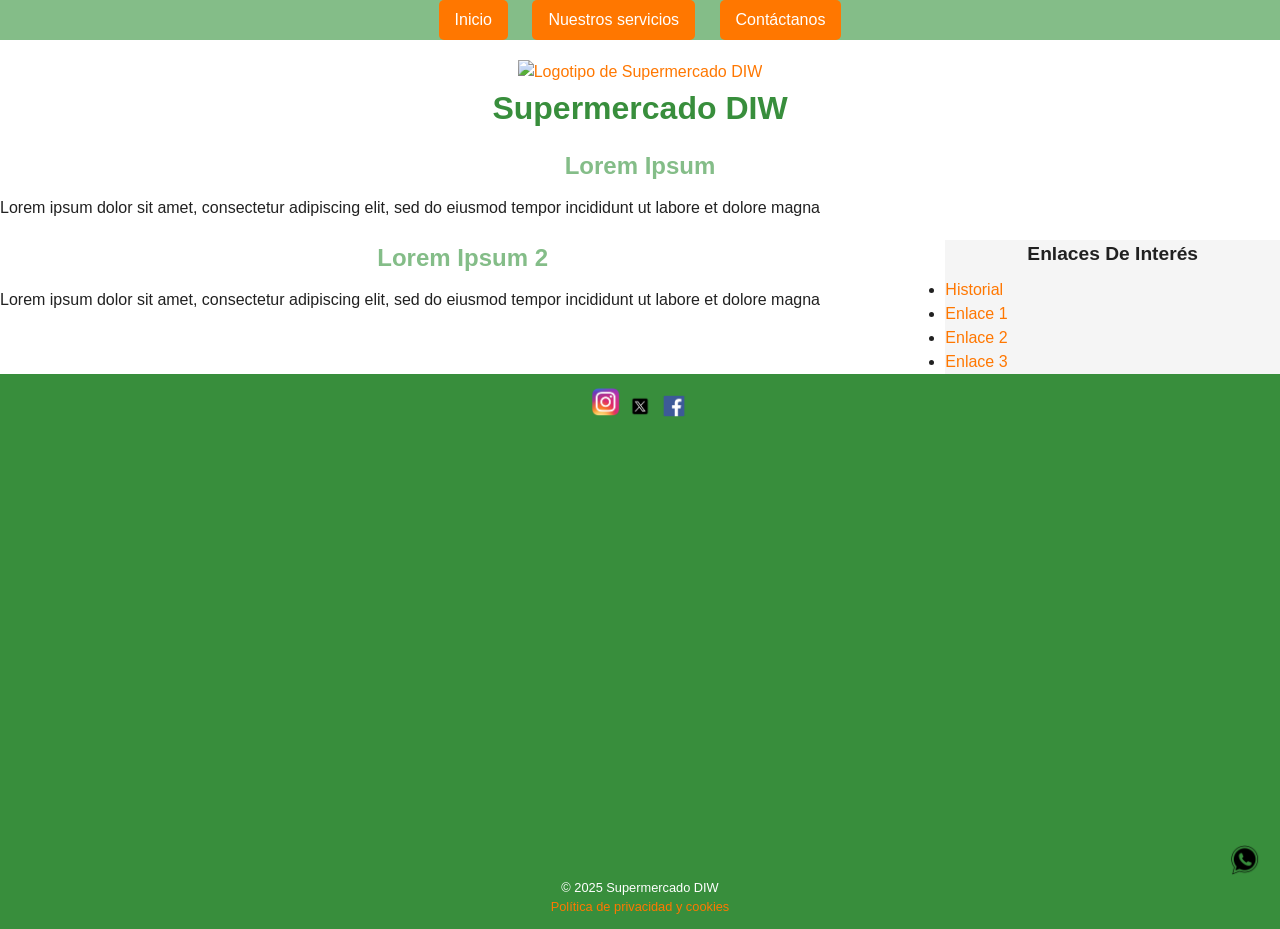
==== index.html @ 5759123f "Actividad 1.2" ====
<!DOCTYPE html>
<html lang="es">
<head>
    <meta charset="UTF-8" />
    <meta name="description" content="Supermercado DIW ofrece productos frescos y de cercanía a precios competitivos en Alicante" />
    <meta name="keywords" content="supermercado, Alicante, ofertas, frutas, verduras, productos frescos" />
    <meta name="author" content="Alberto Pereda Gámez" />
    <title>Supermercado DIW</title>
    <link rel="icon" href="assets/images/logo.png" type="image/png" />
    <link rel="stylesheet" href="assets/css/style.css" />
</head>
<body>
    <header>
        <a href="index.html">
            <img src="assets/images/logo.png" alt="Logotipo de Supermercado DIW" />
        </a>
        <h1>Supermercado DIW</h1>
    </header>
    <nav>
            <a href="#">Inicio</a>&nbsp;<a href="servicios.html">Nuestros servicios</a>&nbsp;<a href="contacto.html">Contáctanos</a>       
    </nav>
    <main>
        <section>
            <article>
                <h2>Lorem ipsum</h2>
                Lorem ipsum dolor sit amet, consectetur adipiscing elit, sed do eiusmod tempor incididunt ut labore et dolore magna
            </article>
            <article>
                <h2>Lorem ipsum 2</h2>
                Lorem ipsum dolor sit amet, consectetur adipiscing elit, sed do eiusmod tempor incididunt ut labore et dolore magna
             
            </article>

            <aside>
                <h3>Enlaces de interés</h3>
                <ul>
                    <li><a href="#">Historial</a></li>
                    <li><a href="#">Enlace 1</a></li>
                    <li><a href="#">Enlace 2</a></li>
                    <li><a href="#">Enlace 3</a></li>
                </ul>
            </aside>
        </section>
    </main>
    <footer>
        <a href="https://www.instagram.com/" target="_blank">
            <img src="assets/images/Instagram.png" alt="Instagram" width="30" />
        </a><a href="https://x.com/" target="_blank">
            <img src="assets/images/Twitter.png" alt="X Twitter" width="30" />
        </a>
        <a href="https://www.facebook.com/" target="_blank">
            <img src="assets/images/Facebook.png" alt="Facebook" width="30" />
        </a>
        <a href="https://www.whatsapp.com/" target="_blank" class="whatsapp">
            <img src="assets/images/Whatsapp.png" alt="Whatsapp" width="30" />
        </a>
        <p>
            <iframe src="https://www.google.com/maps/embed?pb=!1m17!1m12!1m3!1d3129.196705833554!2d-0.515766!3d38.344429!2m3!1f0!2f0!3f0!3m2!1i1024!2i768!4f13.1!3m2!1m1!2s!5e0!3m2!1ses!2ses!4v1762422275246!5m2!1ses!2ses"
                    width="600"
                    height="450"
                    style="border:0;"
                    allowfullscreen=""
                    loading="lazy"
                    referrerpolicy="no-referrer-when-downgrade">
            </iframe>
        </p>

        <p>&copy; 2025 Supermercado DIW </p>
        <a href="#">Política de privacidad y cookies</a>
    </footer>
</body>
</html>
---- assets/css/style.css ----
﻿* {
    margin: 0px;
    padding: 0px;
}

body {
    font-size: 1em;
    color: var(--negro);
    background-color: var(--blanco);
    font-family: Arial, Helvetica, sans-serif;
    line-height: 1.5;
}

h1 {
    font-size: 2em;
    color: var(--verde-oscuro);
}

h2 {
    font-size: 1.5em;
    color: var(--verde-medio)
}

h3 {
    font-size: 1.2em;
    color: var(--negro);
}

footer {
    font-size: 0.8em;
}

:root {
    --verde-oscuro: #388E3C; /*color principal*/
    --verde-medio: #84BD88; /*color secundario*/
    --naranja: #FF7700; /*color enlaces y botones*/
    --negro: #212121; /*color texto*/
    --blanco: #FFFFFF; /*color fondo*/
}

a {
    color: var(--naranja);
    text-decoration: none;
}

a:hover {
    text-decoration: underline;
}

button, input[type=submit], input[type=reset] {
    background-color: var(--naranja);
    color: var(--blanco);
    border: none;
    border-radius: 5px;
    padding: 0.5em 1em;
    cursor: pointer;
}

button:hover, input[type="submit"]:hover, input[type=reset]:hover {
opacity: 0.7;
}

header {
    background-color: var(--blanco);
    color: var(--verde-oscuro);
    text-align: center;
    padding-top: 60px;
}

nav {
    background-color: var(--verde-medio);
    text-align: center;
    position: fixed;
    top: 0;
    width: 100%;
}

footer {
    background-color: var(--verde-oscuro);
    color: var(--blanco);
    text-align: center;
    padding: 1em;
}

aside {
    background-color: #f5f5f5;
    color: var(--negro);
}

form {
    background-color: var(--blanco);
    color: var(--negro);
    border: 1px solid var(--verde-medio);
    padding: 1em;
    border-radius: 10px;
    max-width: 600px;
    text-align: center;
    margin: auto;
}

table {
    border-collapse: collapse;
    background-color: var(--blanco);
    color: var(--negro);
    border: 1px solid var(--verde-medio);
    width: 100%;
    text-align: center;
    table-layout: auto;
    margin: 20px 0;
}

td {
    border: 1px solid var(--verde-medio);
    padding: 0.5em
}

h1, h2, h3 {
    text-align: center;
    margin-bottom: 0.5em;
    text-transform: capitalize;
}

nav a {
    display: inline-block;
    margin: 0 10px;
    padding: 0.5em 1em;
    background-color: var(--naranja);
    color: var(--blanco);
    text-decoration: none;
    border-radius: 5px;
    cursor: pointer;
}

nav a:link,
nav a:visited {
    color: var(--blanco);
}

nav a:hover {
    opacity: 0.8;
    text-decoration: none;
}

caption {
    caption-side: bottom;
    font-weight: bold;
    margin-top: 10px;
    color: var(--negro);
    font-size: 1em;
}

.whatsapp {
    position: fixed;
    bottom: 20px;
    right: 20px;
}

table thead tr:first-child {
    background-color: var(--verde-medio);
    color: var(--blanco);
}

table tr:nth-child(odd) {
    background-color: #f5f5f5;
}

table tr:nth-child(even) {
    background-color: var(--blanco);
}

 a:link {
    color: var(--naranja);
    text-decoration: none;
}


nav a:visited {
    color: #7f00ff;
}

nav a:active {
    background-color: var(--verde-oscuro);
    color: var(--blanco);
}

aside a:visited {
    color: #7f00ff;
}

aside a:hover {
    color: var(--naranja);
    text-decoration: underline;
}

aside a:active {
    color: var(--verde-medio);
}

footer a:visited {
    color: #7f00ff;
}

footer a:hover {
    color: var(--naranja);
    text-decoration: underline;
}

footer a:active {
    color: var(--verde-medio);
}

form input[type="text"],
form input[type="email"],
form input[type="number"],
form input[type="tel"],
form textarea {
    width: 100%;
    border: 1px solid var(--verde-medio);
    border-radius: 5px;
    font-family: Arial, Helvetica, sans-serif;
}

main section {
    display: flex;
    flex-wrap: wrap;
    gap: 20px;
}

article {
    flex: 2 1 60%;
    min-width: 250px;
}

aside {
    flex: 1 1 35%;
    min-width: 200px;
}

@media (max-width:699px) {
    main section {
        flex-direction: column;
    }

    article, aside {
        flex: 1 1 100%;
    }
}

@media (min-width:700px) and (max-width:1199px) {
    main section {
        flex-direction: row;
    }

    article {
        flex: 2 1 60%;
    }

    aside {
        flex: 1 1 35%;
    }
}

@media (min-width:1200px) {
    main section {
        flex-direction: row;
    }

    article {
        flex: 2 1 70%;
    }

    aside {
        flex: 1 1 25%;
    }
}
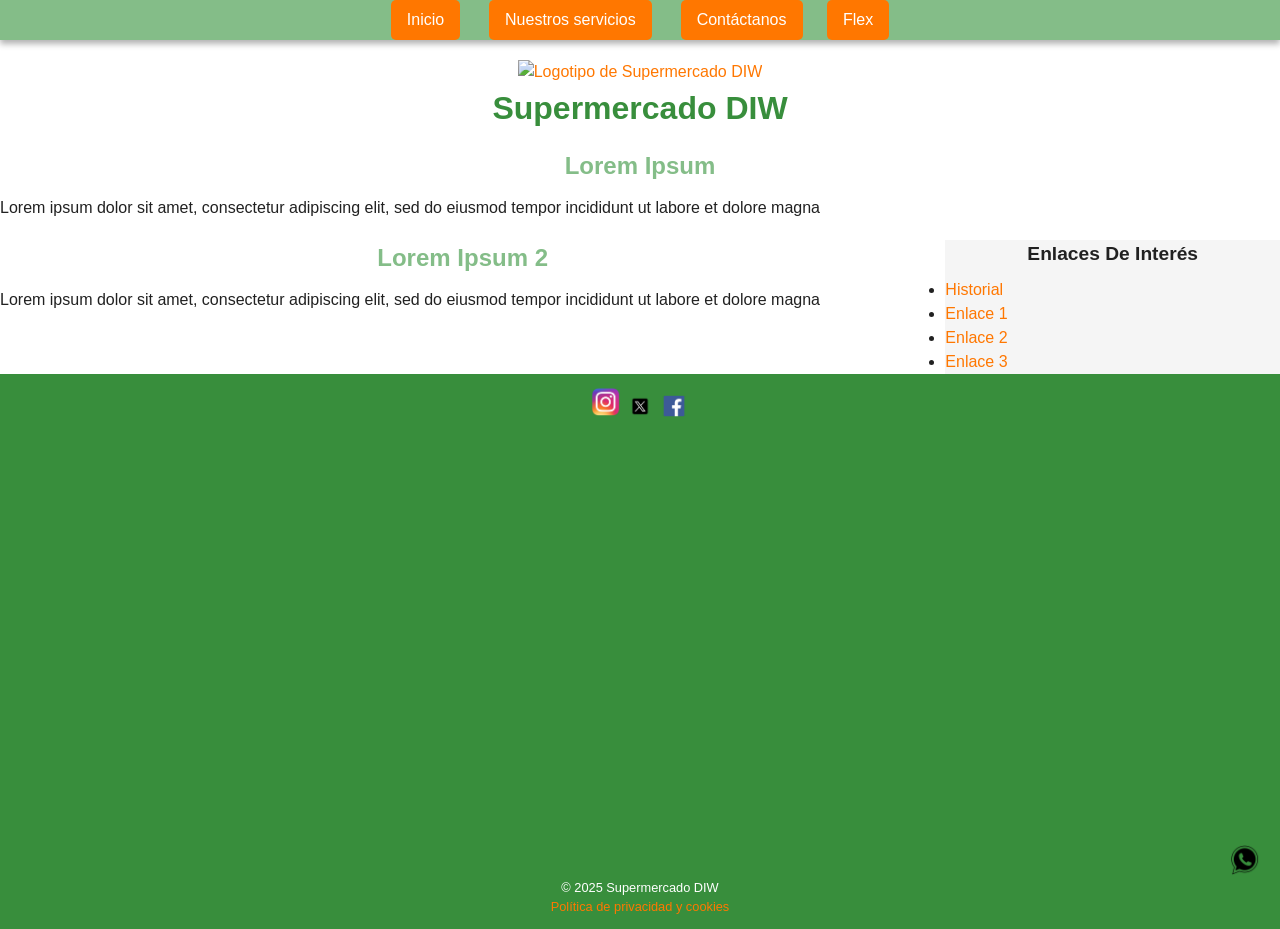
==== commit 5147f1be: "Actividad 4.11.1" ====
--- a/index.html
+++ b/index.html
@@ -8,6 +8,7 @@
     <title>Supermercado DIW</title>
     <link rel="icon" href="assets/images/logo.png" type="image/png" />
     <link rel="stylesheet" href="assets/css/style.css" />
+    <link rel="stylesheet" href="assets/css/print.css" media="print">
 </head>
 <body>
     <header>
@@ -17,7 +18,10 @@
         <h1>Supermercado DIW</h1>
     </header>
     <nav>
-            <a href="#">Inicio</a>&nbsp;<a href="servicios.html">Nuestros servicios</a>&nbsp;<a href="contacto.html">Contáctanos</a>       
+        <a href="#">Inicio</a>&nbsp;
+        <a href="servicios.html">Nuestros servicios</a>&nbsp;
+        <a href="contacto.html">Contáctanos</a>  
+        <a href="flex.html">Flex</a>
     </nav>
     <main>
         <section>
--- a/assets/css/style.css
+++ b/assets/css/style.css
@@ -54,10 +54,12 @@
     border-radius: 5px;
     padding: 0.5em 1em;
     cursor: pointer;
+    transition: background-color 2s ease, opacity 2s ease;
 }
 
 button:hover, input[type="submit"]:hover, input[type=reset]:hover {
-opacity: 0.7;
+    opacity: 0.7;
+    background-color: #FFAA33;
 }
 
 header {
@@ -73,6 +75,7 @@
     position: fixed;
     top: 0;
     width: 100%;
+    box-shadow: 0 4px 6px rgba(0, 0, 0, 0.3);
 }
 
 footer {
@@ -129,6 +132,7 @@
     text-decoration: none;
     border-radius: 5px;
     cursor: pointer;
+    transition: background-color 2s ease, opacity 2s ease;
 }
 
 nav a:link,
@@ -139,6 +143,8 @@
 nav a:hover {
     opacity: 0.8;
     text-decoration: none;
+    background-color: #FFAA33;
+    transform: scale(1.1);
 }
 
 caption {
@@ -236,6 +242,16 @@
     min-width: 200px;
 }
 
+img:not([alt]) {
+    border: 3px solid red;
+}
+
+a[href$=".pdf"]::after {
+    content: url('https://www.shareicon.net/data/16x16/2016/08/13/808584_document_512x512.png');
+    display: inline-block;
+    margin-left: 5px;
+}
+
 @media (max-width:699px) {
     main section {
         flex-direction: column;
@@ -274,3 +290,25 @@
     }
 }
 
+.flex-container {
+    display: flex;
+    flex-wrap: wrap;
+    justify-content: space-around;
+    align-items: center;
+    margin: 20px;
+    background-color: #f0f0f0;
+    padding: 10px;
+}
+
+.flex-item {
+    background-color: var(--naranja);
+    color: var(--blanco);
+    padding: 20px;
+    margin: 10px;
+    flex: 1 1 150px;
+    text-align: center;
+    border-radius: 5px;
+}
+
+
+
--- a/assets/css/print.css
+++ b/assets/css/print.css
@@ -0,0 +1,8 @@
+@media print {
+    header,
+    footer,
+    nav,
+    aside {
+        display: none;
+    }
+}
